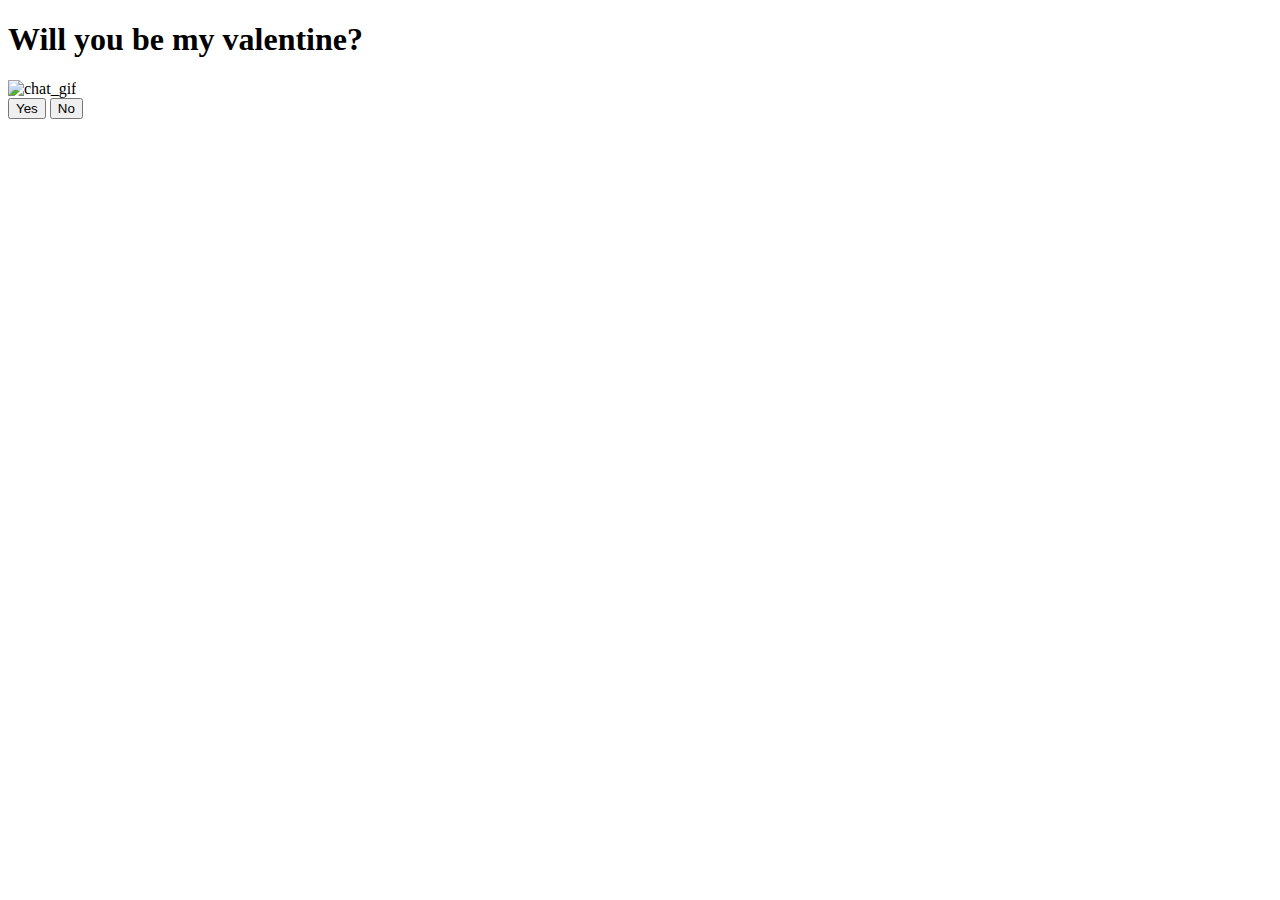
==== index.html @ 2a452048 "Removed whitespace" ====
<!DOCTYPE html>
<html lang="en">
<head>
  <meta charset="UTF-8">
  <meta name="viewport" content="width=device-width, initial-scale=1.0">
  <title>Please say yes!!!</title>
  <link rel="stylesheet" href="styles.css">
</head>
<body>

  <div class="container">
    <h1 id="textMain">Will you be my valentine?</h1>
    <img src="img/cat-133_256.gif" alt="chat_gif">
    <div class="button-container">
      <a href="oui.html"><button id="ouiButton">Yes</button></a>
      <button id="nonButton">No</button>
    </div>
  </div>

  <script src="script.js"></script>
</body>
</html>
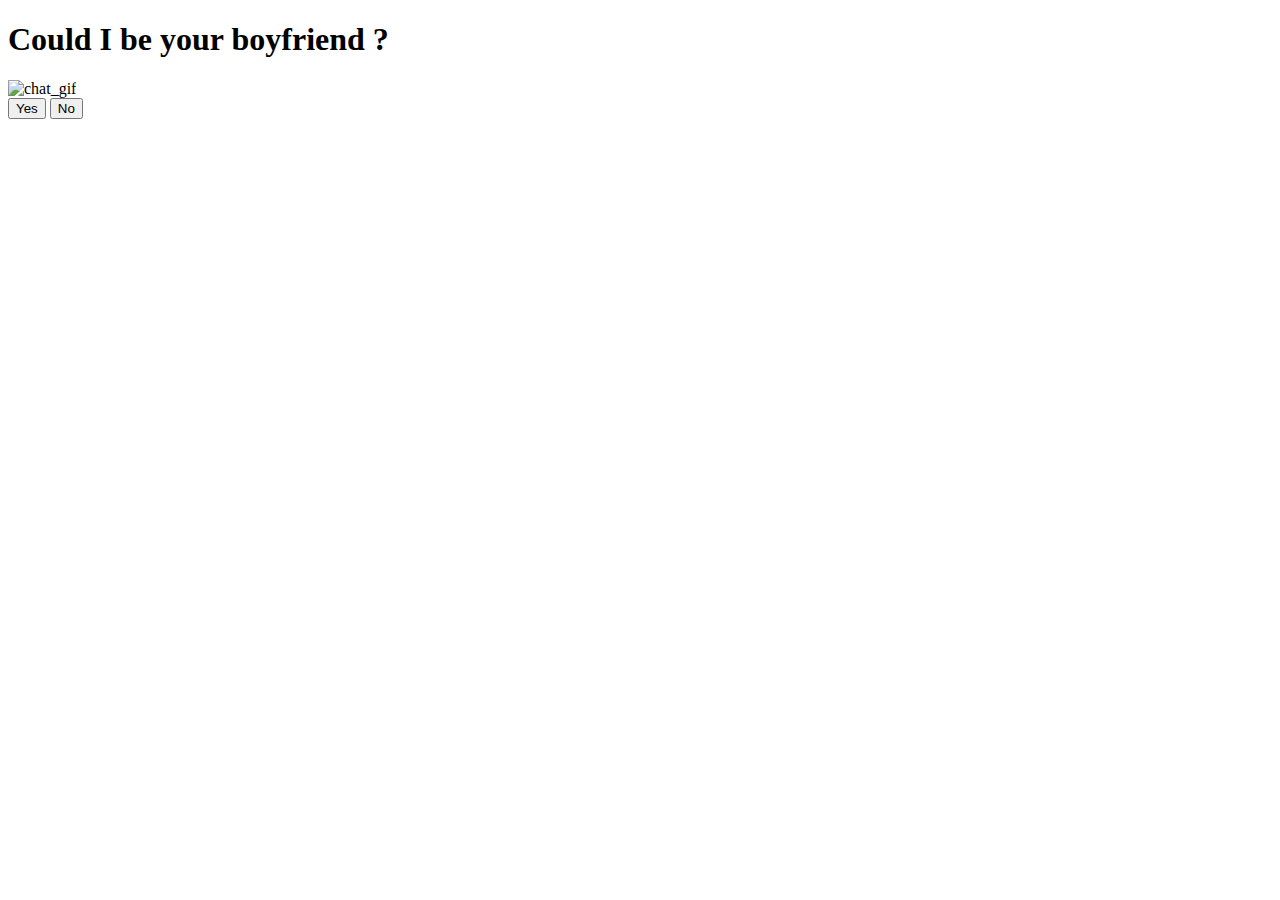
==== commit c738112e: "Update index.html" ====
--- a/index.html
+++ b/index.html
@@ -9,7 +9,7 @@
 <body>
 
   <div class="container">
-    <h1 id="textMain">Will you be my valentine?</h1>
+    <h1 id="textMain">Could I be your boyfriend ?</h1>
     <img src="img/cat-133_256.gif" alt="chat_gif">
     <div class="button-container">
       <a href="oui.html"><button id="ouiButton">Yes</button></a>
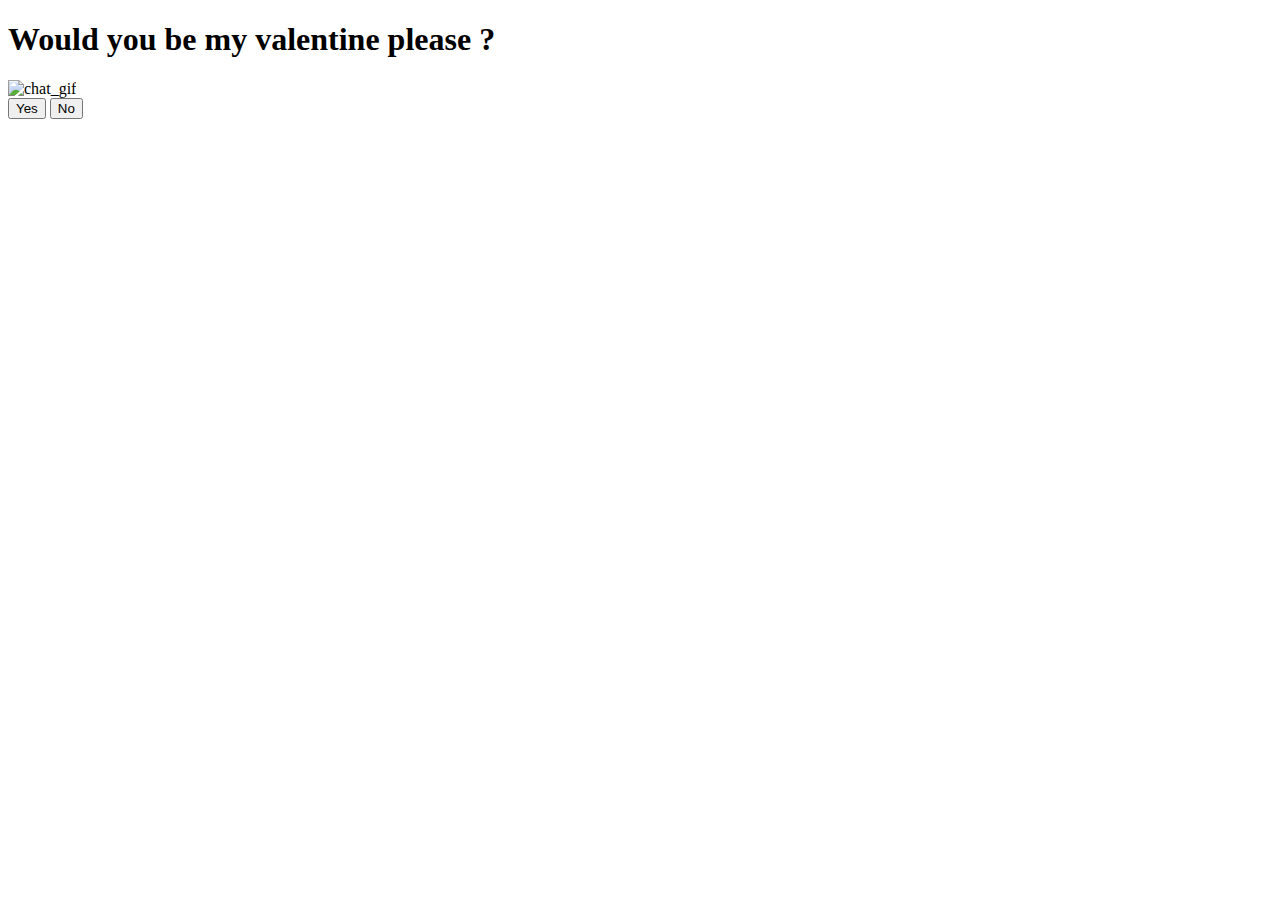
==== commit 67226263: "Update index.html" ====
--- a/index.html
+++ b/index.html
@@ -9,7 +9,7 @@
 <body>
 
   <div class="container">
-    <h1 id="textMain">Could I be your boyfriend ?</h1>
+    <h1 id="textMain">Would you be my valentine please ?</h1>
     <img src="img/cat-133_256.gif" alt="chat_gif">
     <div class="button-container">
       <a href="oui.html"><button id="ouiButton">Yes</button></a>
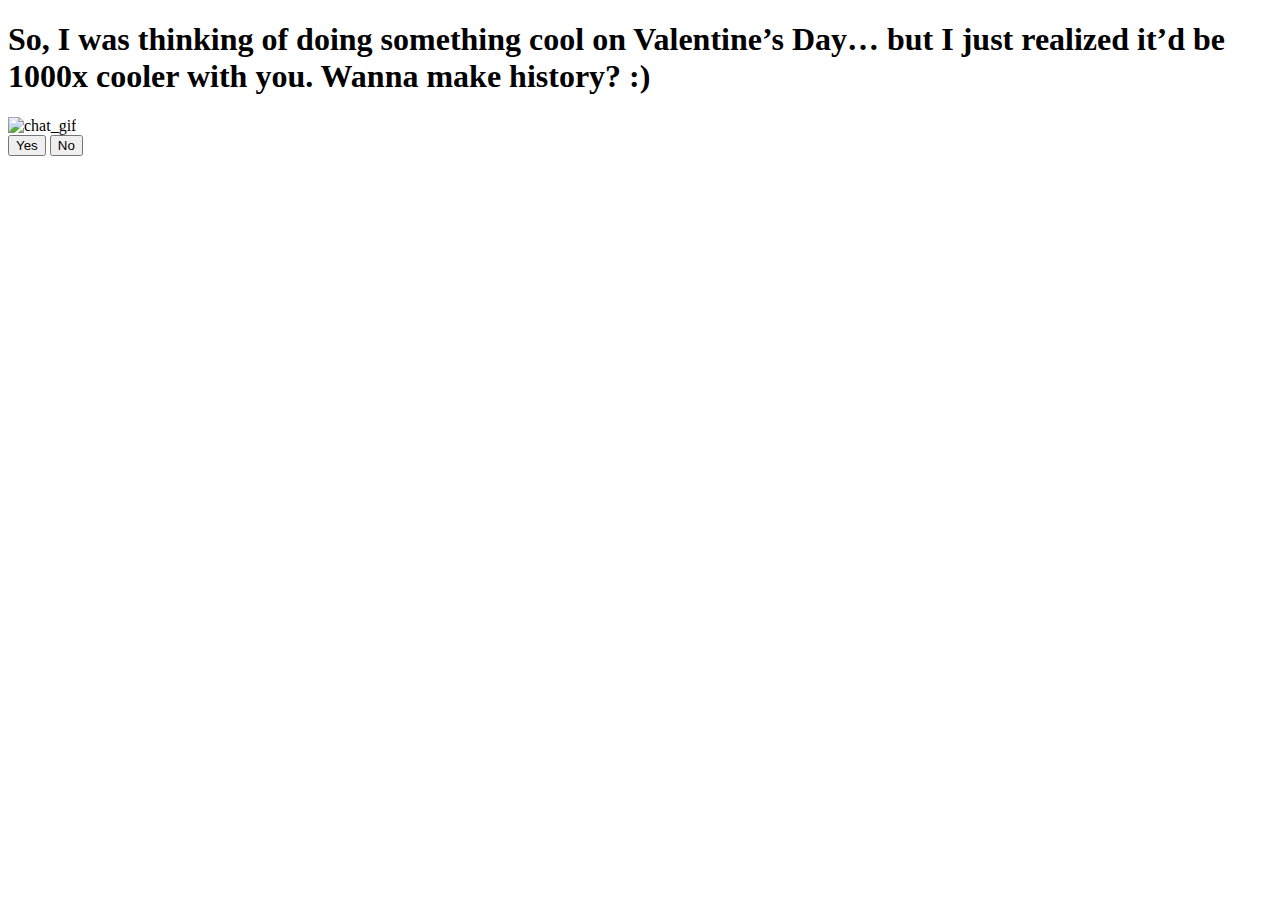
==== commit e8dc43c2: "Update index.html" ====
--- a/index.html
+++ b/index.html
@@ -9,7 +9,7 @@
 <body>
 
   <div class="container">
-    <h1 id="textMain">Would you be my valentine please ?</h1>
+    <h1 id="textMain">So, I was thinking of doing something cool on Valentine’s Day… but I just realized it’d be 1000x cooler with you. Wanna make history? :) </h1>
     <img src="img/cat-133_256.gif" alt="chat_gif">
     <div class="button-container">
       <a href="oui.html"><button id="ouiButton">Yes</button></a>
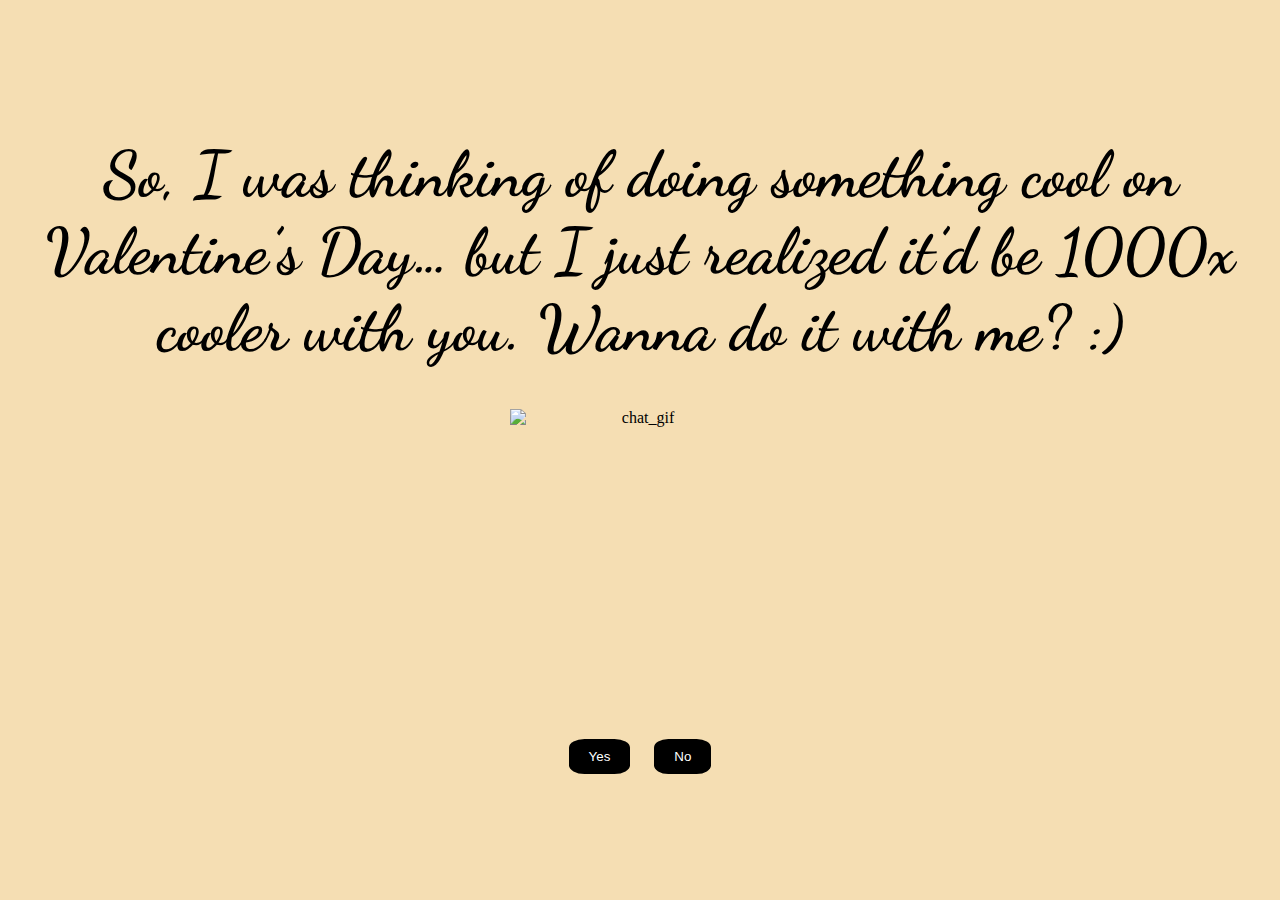
==== commit 40ec7651: "Update index.html" ====
--- a/index.html
+++ b/index.html
@@ -9,7 +9,7 @@
 <body>
 
   <div class="container">
-    <h1 id="textMain">So, I was thinking of doing something cool on Valentine’s Day… but I just realized it’d be 1000x cooler with you. Wanna make history? :) </h1>
+    <h1 id="textMain">So, I was thinking of doing something cool on Valentine’s Day… but I just realized it’d be 1000x cooler with you. Wanna do it with me? :) </h1>
     <img src="img/cat-133_256.gif" alt="chat_gif">
     <div class="button-container">
       <a href="oui.html"><button id="ouiButton">Yes</button></a>
--- a/styles.css
+++ b/styles.css
@@ -0,0 +1,65 @@
+@import url('https://fonts.googleapis.com/css2?family=Dancing+Script:wght@400..700&display=swap');
+
+body, html {
+    height: 100%;
+    margin: 0;
+    display: flex;
+    justify-content: center;
+    align-items: center;
+}
+
+* {
+    background-color: wheat;
+}
+
+.container {
+    display: flex;
+    flex-direction: column;
+    align-items: center;
+    justify-content: center;
+    text-align: center;
+    height: 100%;
+}
+
+.button-container {
+    margin-top: 20px;
+}
+
+button {
+    margin: 10px;
+    background-color: #000000;
+    padding: 10px 20px;
+    border: none;
+    transition: left 1s ease, top 1s ease;
+    border-radius: 25%;
+    color: white;
+}
+
+button:hover {
+    cursor: pointer;
+    background-color: #555;
+}
+
+#textMain {
+    margin-top: 20px;
+}
+
+img {
+    width: 260px;
+    height: 300px;
+}
+
+#dancingCat {
+    width: 75%;
+    height: 75%;
+}
+
+h1 {
+    font-family: "Dancing Script";
+    font-weight: bold;
+    font-size: 4rem;
+}
+
+#textSee {
+    width: 25rem;
+}
